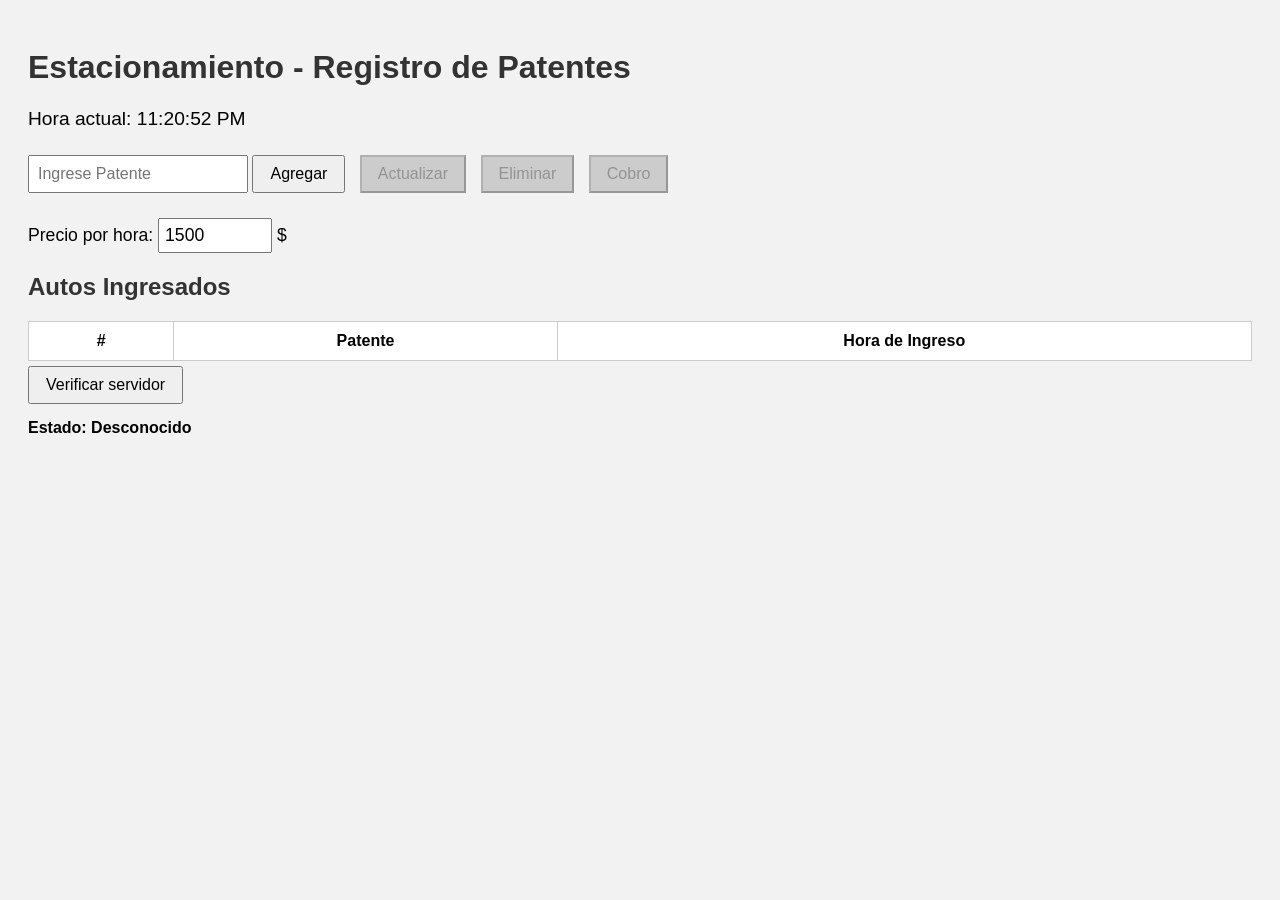
==== ProyectoEstacionamiento/templates/index.html @ db81b4da "Se sube la version 1.1 del proyecto" ====
<!DOCTYPE html>
<html lang="es">
<head>
    <meta charset="UTF-8" />
    <meta name="viewport" content="width=device-width, initial-scale=1.0"/>
    <title>Estacionamiento - Registro de Patentes</title>
    <link rel="stylesheet" href="../static/style.css" />
</head>
<body>
    <h1>Estacionamiento - Registro de Patentes</h1>

    <div id="timer">Hora actual: --:--:--</div>

    <div class="form-container">
        <input type="text" id="patenteInput" placeholder="Ingrese Patente" maxlength="10" />
        <button id="agregarBtn">Agregar</button>
        <button id="actualizarBtn" disabled>Actualizar</button>
        <button id="eliminarBtn" disabled>Eliminar</button>
        <button id="cobroBtn" disabled>Cobro</button>
    </div>

    <div class="precio-container">
        Precio por hora: <input type="number" id="precioHoraInput" value="1500" min="0" step="100" /> <span>$</span>
    </div>

    <h2>Autos Ingresados</h2>
    <table id="tablaPatentes">
        <thead>
            <tr>
                <th>#</th>
                <th>Patente</th>
                <th>Hora de Ingreso</th>
            </tr>
        </thead>
        <tbody>
            <!-- Las filas se agregarán dinámicamente -->
        </tbody>
    </table>

    <button id="verificarServidorBtn">Verificar servidor</button>
    <div id="estadoServidor">Estado: Desconocido</div>

    <script src="../static/script.js"></script>
</body>
</html>
---- ProyectoEstacionamiento/static/style.css ----
body {
    font-family: Arial, sans-serif;
    padding: 20px;
    background-color: #f2f2f2;
}

h1, h2 {
    color: #333;
}

#timer {
    font-size: 1.2em;
    margin-bottom: 20px;
}

.form-container {
    margin-bottom: 20px;
}

#patenteInput {
    padding: 8px;
    font-size: 1em;
    width: 200px;
}

#agregarBtn, #actualizarBtn, #eliminarBtn, #cobroBtn, #verificarServidorBtn {
    padding: 8px 16px;
    font-size: 1em;
    margin: 5px 10px 5px 0;
    cursor: pointer;
}

#actualizarBtn:disabled,
#eliminarBtn:disabled,
#cobroBtn:disabled {
    background-color: #ccc;
    cursor: not-allowed;
}

.precio-container {
    margin-bottom: 20px;
    font-size: 1.1em;
}

#precioHoraInput {
    width: 100px;
    padding: 5px;
    font-size: 1em;
}

table {
    width: 100%;
    border-collapse: collapse;
    background-color: #fff;
}

table, th, td {
    border: 1px solid #ccc;
}

th, td {
    padding: 10px;
    text-align: center;
}

tr.selected {
    background-color: #cce5ff;
}

#estadoServidor {
    margin-top: 10px;
    font-weight: bold;
}
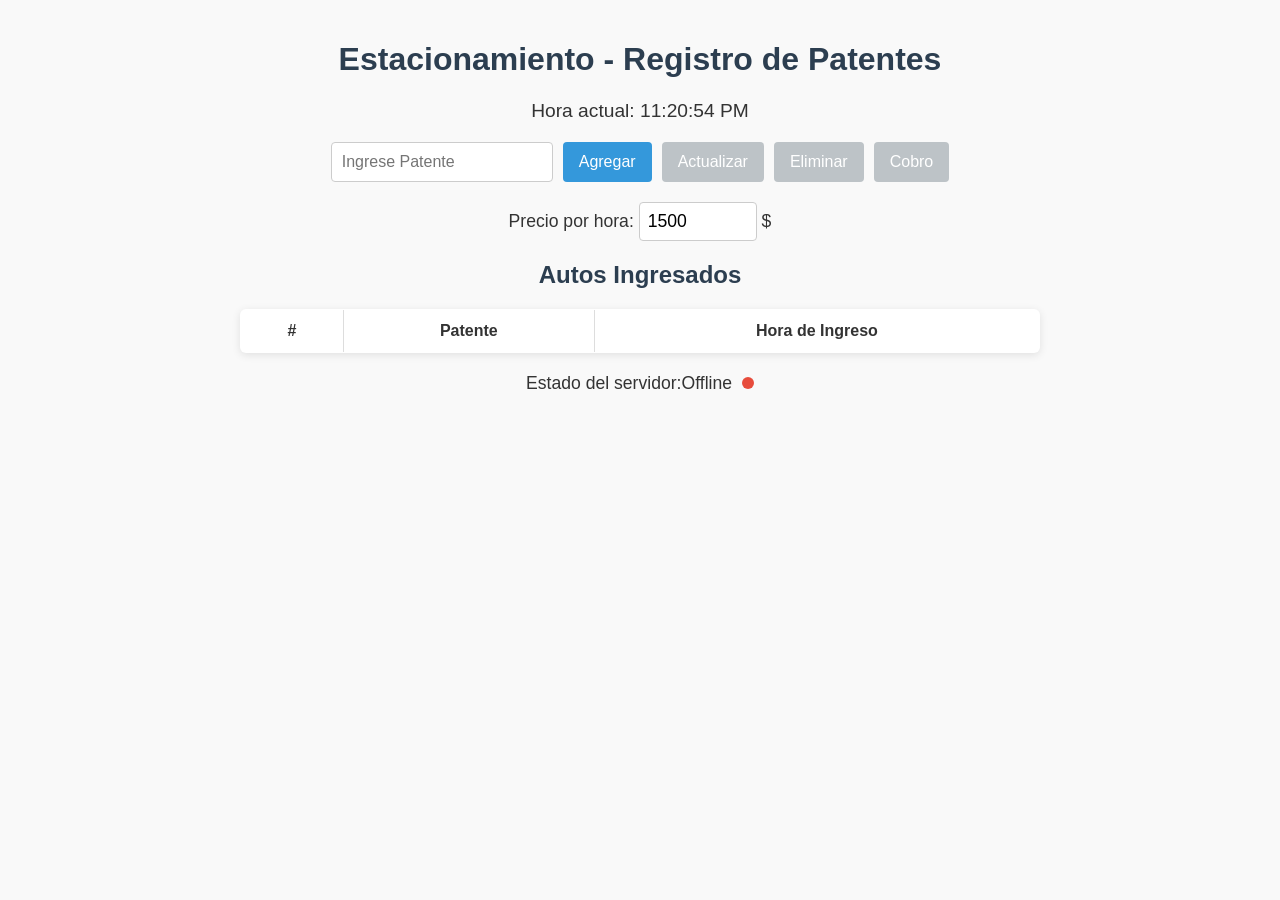
==== commit b1fa9972: "Versión 1.3 del Proyecto Integrador Python" ====
--- a/ProyectoEstacionamiento/templates/index.html
+++ b/ProyectoEstacionamiento/templates/index.html
@@ -37,8 +37,13 @@
         </tbody>
     </table>
 
-    <button id="verificarServidorBtn">Verificar servidor</button>
-    <div id="estadoServidor">Estado: Desconocido</div>
+    <!-- Estado del servidor (nuevo diseño, permanente) -->
+    <div id="estadoServidorContainer">
+        <span id="estadoServidorTexto">Estado del servidor: </span>
+        <span id="estadoServidor">Offline</span>
+        <span id="puntoEstado" class="offline"></span>
+    </div>
+
 
     <script src="../static/script.js"></script>
 </body>
--- a/ProyectoEstacionamiento/static/style.css
+++ b/ProyectoEstacionamiento/static/style.css
@@ -1,65 +1,113 @@
 body {
-    font-family: Arial, sans-serif;
+    font-family: 'Segoe UI', Tahoma, Geneva, Verdana, sans-serif;
     padding: 20px;
-    background-color: #f2f2f2;
+    background-color: #f9f9f9;
+    color: #333;
+    margin: 0;
 }
 
 h1, h2 {
-    color: #333;
+    color: #2c3e50;
+    text-align: center;
 }
 
 #timer {
     font-size: 1.2em;
     margin-bottom: 20px;
+    text-align: center;
 }
 
 .form-container {
+    display: flex;
+    flex-wrap: wrap;
+    justify-content: center;
+    gap: 10px;
     margin-bottom: 20px;
 }
 
 #patenteInput {
-    padding: 8px;
+    padding: 10px;
     font-size: 1em;
     width: 200px;
+    border: 1px solid #ccc;
+    border-radius: 4px;
 }
 
-#agregarBtn, #actualizarBtn, #eliminarBtn, #cobroBtn, #verificarServidorBtn {
-    padding: 8px 16px;
+button {
+    padding: 10px 16px;
     font-size: 1em;
-    margin: 5px 10px 5px 0;
+    background-color: #3498db;
+    color: white;
+    border: none;
+    border-radius: 4px;
     cursor: pointer;
+    transition: background-color 0.3s ease;
 }
 
-#actualizarBtn:disabled,
-#eliminarBtn:disabled,
-#cobroBtn:disabled {
-    background-color: #ccc;
+button:hover {
+    background-color: #2980b9;
+}
+
+button:disabled {
+    background-color: #bdc3c7;
     cursor: not-allowed;
 }
 
 .precio-container {
+    text-align: center;
     margin-bottom: 20px;
     font-size: 1.1em;
 }
 
 #precioHoraInput {
     width: 100px;
-    padding: 5px;
+    padding: 8px;
     font-size: 1em;
+    border: 1px solid #ccc;
+    border-radius: 4px;
+}
+
+#estadoServidorContainer {
+    display: flex;
+    justify-content: center;
+    align-items: center;
+    margin-bottom: 15px;
+    font-size: 1.1em;
+}
+
+#puntoEstado {
+    display: inline-block;
+    width: 12px;
+    height: 12px;
+    margin-left: 10px;
+    border-radius: 50%;
+}
+
+.online {
+    background-color: #2ecc71;
+}
+
+.offline {
+    background-color: #e74c3c;
 }
 
 table {
     width: 100%;
+    max-width: 800px;
+    margin: 0 auto 20px;
     border-collapse: collapse;
     background-color: #fff;
+    box-shadow: 0 2px 8px rgba(0,0,0,0.1);
+    border-radius: 6px;
+    overflow: hidden;
 }
 
 table, th, td {
-    border: 1px solid #ccc;
+    border: 1px solid #ddd;
 }
 
 th, td {
-    padding: 10px;
+    padding: 12px;
     text-align: center;
 }
 
@@ -67,7 +115,17 @@
     background-color: #cce5ff;
 }
 
-#estadoServidor {
-    margin-top: 10px;
-    font-weight: bold;
+@media (max-width: 600px) {
+    .form-container {
+        flex-direction: column;
+        align-items: center;
+    }
+
+    #patenteInput, button, #precioHoraInput {
+        width: 90%;
+    }
+
+    table, th, td {
+        font-size: 0.9em;
+    }
 }
